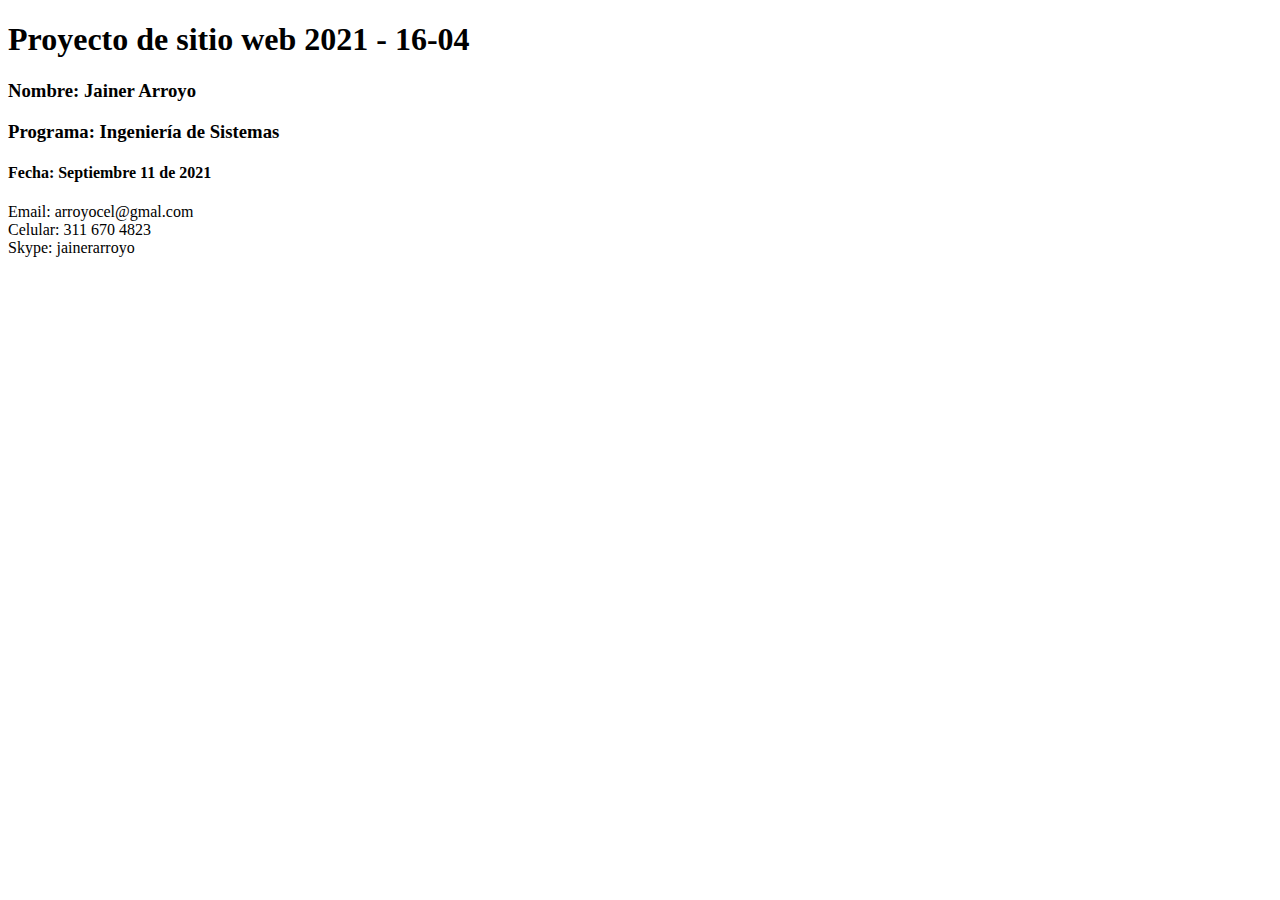
==== index.html @ 89535cfd "Create index.html" ====
<!DOCTYPE html>
<html lang="en">
<head>
    <meta charset="UTF-8">
    <meta http-equiv="X-UA-Compatible" content="IE=edge">
    <meta name="viewport" content="width=device-width, initial-scale=1.0">
    <title>Document</title>
</head>
<body>
    <h1>
        Proyecto de sitio web 2021 - 16-04  </h1>

        <h3> Nombre: Jainer Arroyo    </h3>
        <h3> Programa: Ingeniería de Sistemas   </h3>
</body><h4> Fecha: Septiembre 11 de 2021</h4>
<p> Email: arroyocel@gmal.com <br>
    Celular: 311 670 4823 <br>
    Skype: jainerarroyo <br>

</p>
</html>
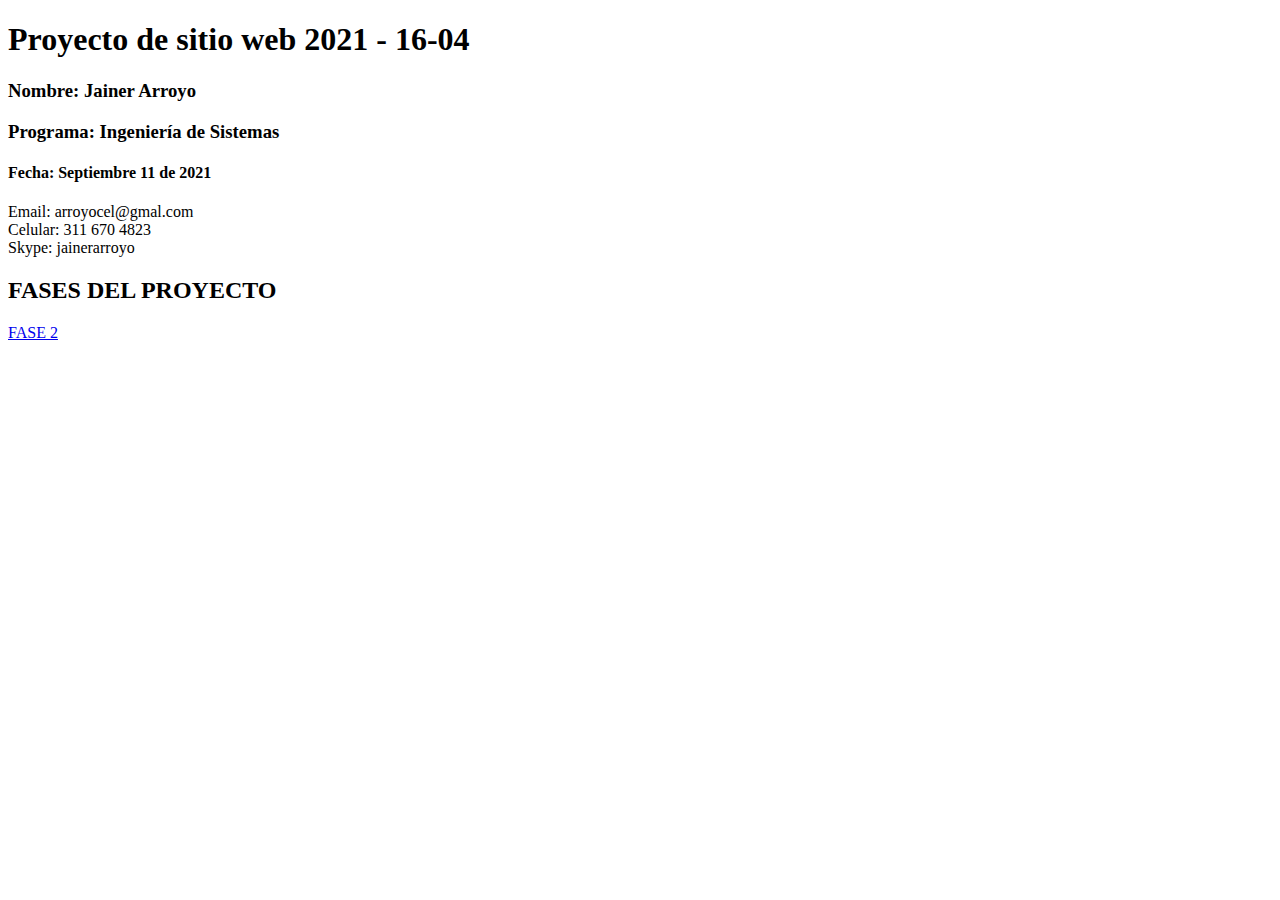
==== commit 473f072f: "Fase 2" ====
--- a/index.html
+++ b/index.html
@@ -16,6 +16,8 @@
 <p> Email: arroyocel@gmal.com <br>
     Celular: 311 670 4823 <br>
     Skype: jainerarroyo <br>
-
 </p>
+<h2>FASES DEL PROYECTO</h2>
+<a href="fase2/design.html">FASE 2</a>
+</body>
 </html>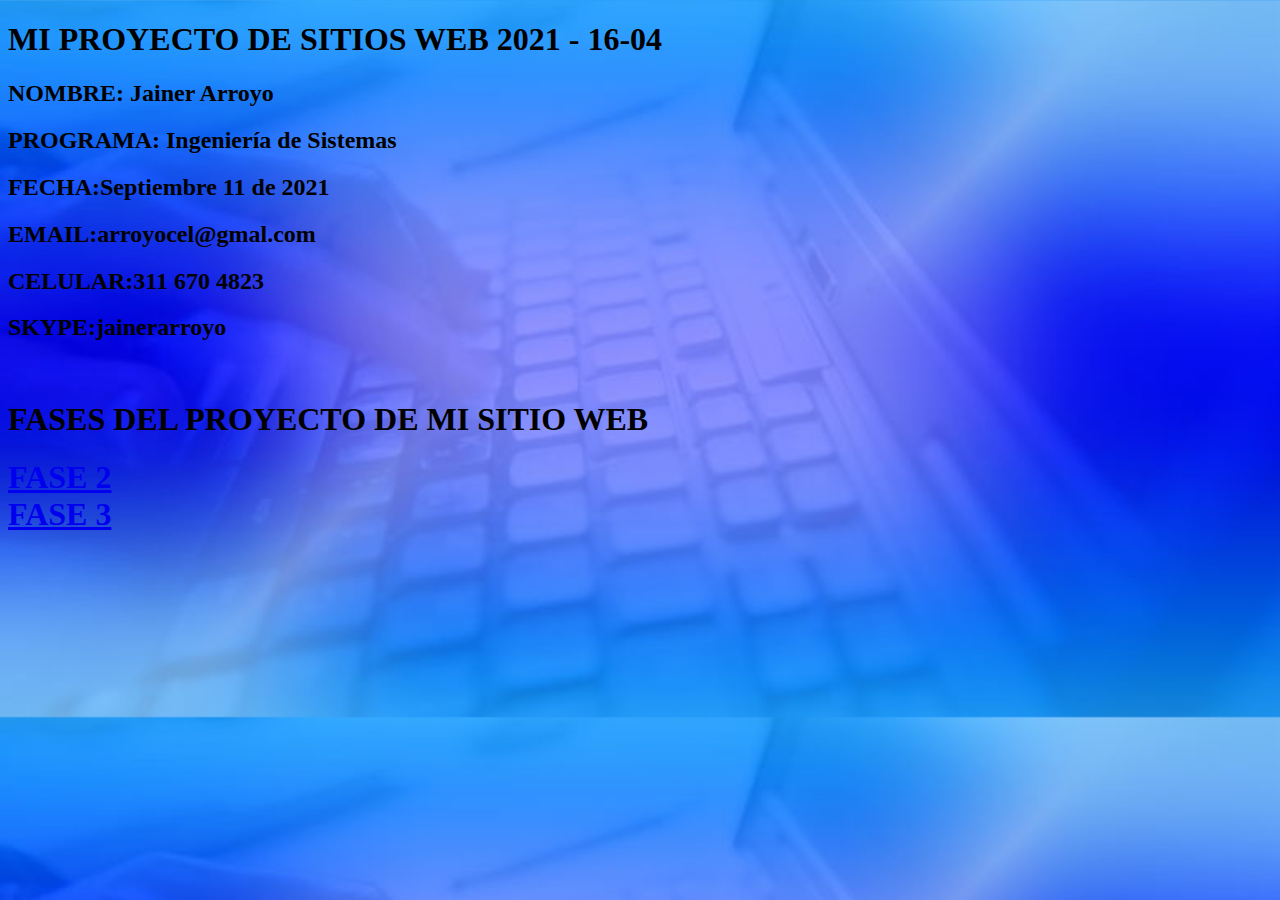
==== commit bb2df689: "fase3" ====
--- a/index.html
+++ b/index.html
@@ -6,18 +6,28 @@
     <meta name="viewport" content="width=device-width, initial-scale=1.0">
     <title>Document</title>
 </head>
+    <title>imagen de fondo</title>
+    <link rel="stylesheet" href="fase1/estilos.css">
+
 <body>
     <h1>
-        Proyecto de sitio web 2021 - 16-04  </h1>
+        MI PROYECTO DE SITIOS WEB 2021 - 16-04  </h1>
 
-        <h3> Nombre: Jainer Arroyo    </h3>
-        <h3> Programa: Ingeniería de Sistemas   </h3>
-</body><h4> Fecha: Septiembre 11 de 2021</h4>
-<p> Email: arroyocel@gmal.com <br>
-    Celular: 311 670 4823 <br>
-    Skype: jainerarroyo <br>
-</p>
-<h2>FASES DEL PROYECTO</h2>
-<a href="fase2/design.html">FASE 2</a>
+        <h2> NOMBRE: Jainer Arroyo    </h2>
+        <h2> PROGRAMA: Ingeniería de Sistemas   </h2>
 </body>
+<H2>FECHA:Septiembre 11 de 2021</H2>
+<p> <H2>EMAIL:arroyocel@gmal.com</H2>
+    <H2>CELULAR:311 670 4823</H2>
+    <H2>SKYPE:jainerarroyo</H2> 
+</p><br>
+<h1>FASES DEL PROYECTO DE MI SITIO WEB</h1>
+<H1>
+<a href="fase2/design.html">FASE 2</a><br>
+
+<a href="fase3/index.html">FASE 3</a>
+</H1>
+
+</body>
+</head>
 </html>--- a/fase1/estilos.css
+++ b/fase1/estilos.css
@@ -0,0 +1,5 @@
+body{
+    background: url(fondo2.jpg);
+    background-size: 100%;
+    
+}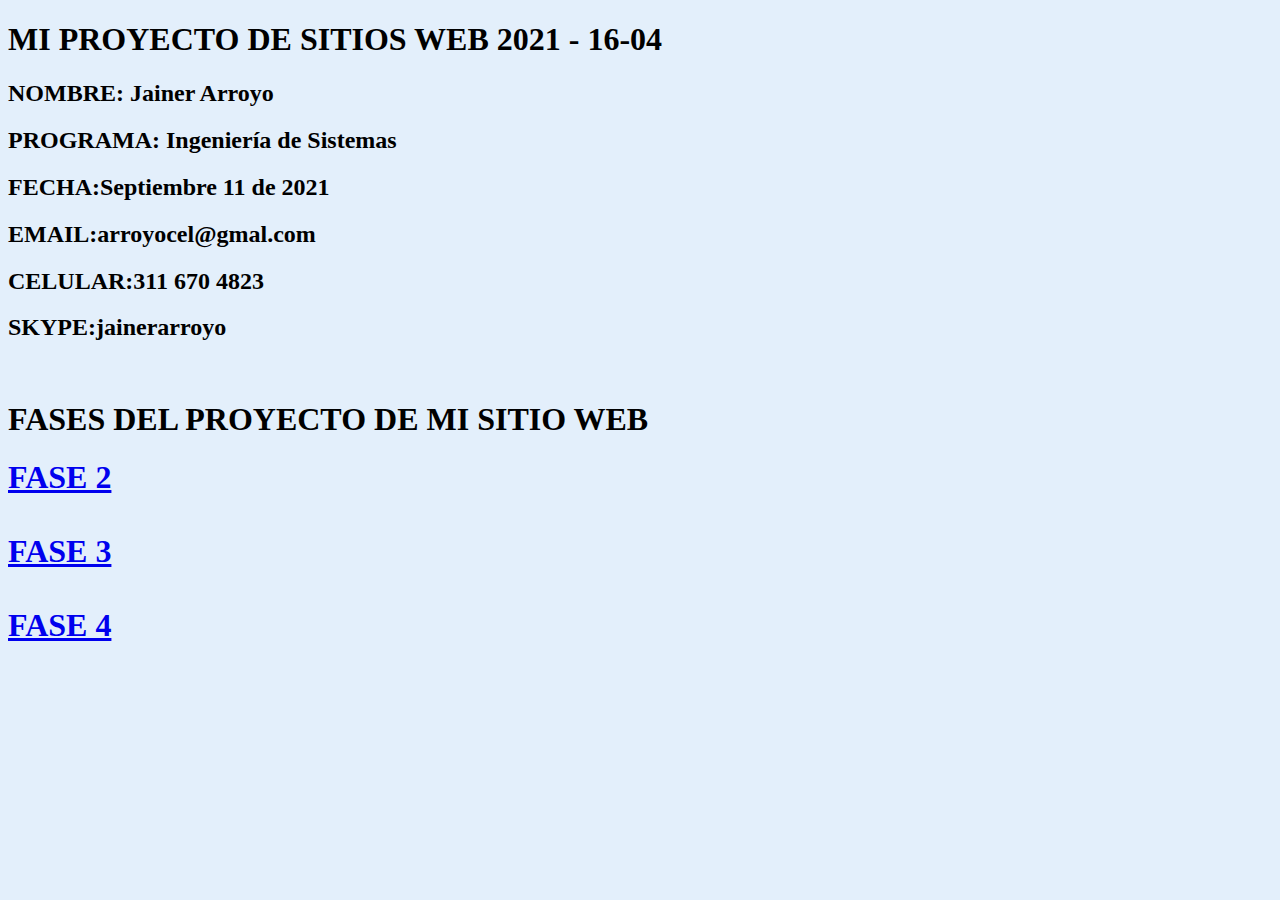
==== commit 144442ab: "actualización" ====
--- a/index.html
+++ b/index.html
@@ -23,9 +23,11 @@
 </p><br>
 <h1>FASES DEL PROYECTO DE MI SITIO WEB</h1>
 <H1>
-<a href="fase2/design.html">FASE 2</a><br>
+<a href="fase2/design.html">FASE 2</a><br> <br>
 
-<a href="fase3/index.html">FASE 3</a>
+<a href="fase3/index.html">FASE 3</a> <br> <br>
+
+<a href="fase4/index.html">FASE 4</a> <br> <br>
 </H1>
 
 </body>
--- a/fase1/estilos.css
+++ b/fase1/estilos.css
@@ -1,5 +1,5 @@
 body{
-    background: url(fondo2.jpg);
-    background-size: 100%;
+   background-color: rgba(35, 132, 223, 0.13);
+   color: black;
     
 }